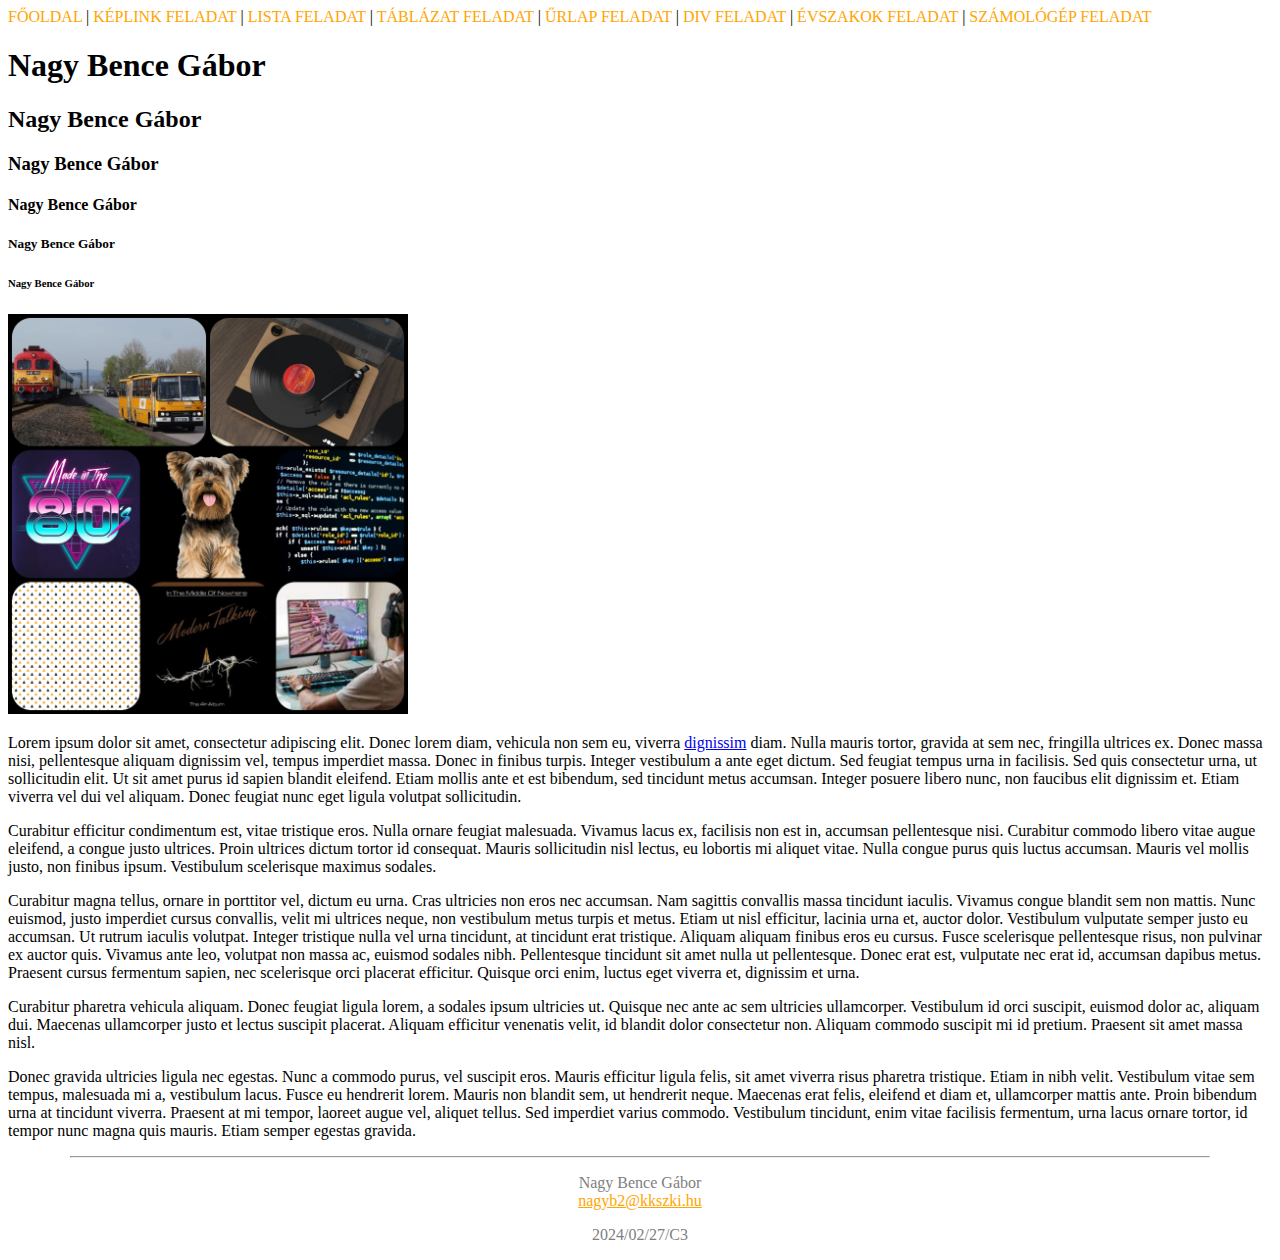
==== index.html @ 77d35c11 "szamgep3" ====
<!DOCTYPE html>
<html lang="hu">

<head>
    <meta charset="UTF-8">
    <meta name="viewport" content="width=device-width, initial-scale=1.0">
    <title>Nagy Bence Gábor</title>

    <link rel="stylesheet" href="CSS/style.css">

    <link rel="apple-touch-icon" sizes="180x180" href="favicon/apple-touch-icon.png">
    <link rel="icon" type="image/png" sizes="32x32" href="favicon/favicon-32x32.png">
    <link rel="icon" type="image/png" sizes="16x16" href="favicon/favicon-16x16.png">
    <link rel="manifest" href="favicon/site.webmanifest">
    <link rel="mask-icon" href="favicon/safari-pinned-tab.svg" color="#5bbad5">
    <meta name="msapplication-TileColor" content="#da532c">
    <meta name="theme-color" content="#ffffff">

</head>

<body>
    <nav>
        <a href="index.html">FŐOLDAL</a> |
        <a href="keplink.html">KÉPLINK FELADAT</a> |
        <a href="lista.html">LISTA FELADAT</a> |
        <a href="tablazat.html">TÁBLÁZAT FELADAT</a> |
        <a href="urlap.html">ŰRLAP FELADAT</a> |
        <a href="div.html">DIV FELADAT</a> |
        <a href="evszakok.html">ÉVSZAKOK FELADAT</a> |
        <a href="szamologep.html">SZÁMOLÓGÉP FELADAT</a>
    </nav>

    <h1>Nagy Bence Gábor</h1>
    <h2>Nagy Bence Gábor</h2>
    <h3>Nagy Bence Gábor</h3>
    <h4>Nagy Bence Gábor</h4>
    <h5>Nagy Bence Gábor</h5>
    <h6>Nagy Bence Gábor</h6>

    <img src="img/Collage.jpg" alt="Ezen a képen látható a kollázsom" title="KOLLÁZS" width="400">

    <p> Lorem ipsum dolor sit amet, consectetur adipiscing elit. Donec lorem diam, vehicula non sem eu, viverra
        <a href="https://www.lipsum.com/" target="_blank">dignissim</a> diam. Nulla mauris tortor, gravida at sem nec,
        fringilla ultrices ex. Donec massa nisi, pellentesque
        aliquam dignissim vel, tempus imperdiet massa. Donec in finibus turpis. Integer vestibulum a ante eget dictum.
        Sed feugiat tempus urna in facilisis. Sed quis consectetur urna, ut sollicitudin elit. Ut sit amet purus id
        sapien blandit eleifend. Etiam mollis ante et est bibendum, sed tincidunt metus accumsan. Integer posuere libero
        nunc, non faucibus elit dignissim et. Etiam viverra vel dui vel aliquam. Donec feugiat nunc eget ligula volutpat
        sollicitudin.
    </p>

    <p>Curabitur efficitur condimentum est, vitae tristique eros. Nulla ornare feugiat malesuada. Vivamus lacus ex,
        facilisis non est in, accumsan pellentesque nisi. Curabitur commodo libero vitae augue eleifend, a congue justo
        ultrices. Proin ultrices dictum tortor id consequat. Mauris sollicitudin nisl lectus, eu lobortis mi aliquet
        vitae. Nulla congue purus quis luctus accumsan. Mauris vel mollis justo, non finibus ipsum. Vestibulum
        scelerisque maximus sodales.</p>

    <p>Curabitur magna tellus, ornare in porttitor vel, dictum eu urna. Cras ultricies non eros nec accumsan. Nam
        sagittis convallis massa tincidunt iaculis. Vivamus congue blandit sem non mattis. Nunc euismod, justo imperdiet
        cursus convallis, velit mi ultrices neque, non vestibulum metus turpis et metus. Etiam ut nisl efficitur,
        lacinia urna et, auctor dolor. Vestibulum vulputate semper justo eu accumsan. Ut rutrum iaculis volutpat.
        Integer tristique nulla vel urna tincidunt, at tincidunt erat tristique. Aliquam aliquam finibus eros eu cursus.
        Fusce scelerisque pellentesque risus, non pulvinar ex auctor quis. Vivamus ante leo, volutpat non massa ac,
        euismod sodales nibh. Pellentesque tincidunt sit amet nulla ut pellentesque. Donec erat est, vulputate nec erat
        id, accumsan dapibus metus. Praesent cursus fermentum sapien, nec scelerisque orci placerat efficitur. Quisque
        orci enim, luctus eget viverra et, dignissim et urna.</p>

    <p>Curabitur pharetra vehicula aliquam. Donec feugiat ligula lorem, a sodales ipsum ultricies ut. Quisque nec ante
        ac sem ultricies ullamcorper. Vestibulum id orci suscipit, euismod dolor ac, aliquam dui. Maecenas ullamcorper
        justo et lectus suscipit placerat. Aliquam efficitur venenatis velit, id blandit dolor consectetur non. Aliquam
        commodo suscipit mi id pretium. Praesent sit amet massa nisl.</p>

    <p>Donec gravida ultricies ligula nec egestas. Nunc a commodo purus, vel suscipit eros. Mauris efficitur ligula
        felis, sit amet viverra risus pharetra tristique. Etiam in nibh velit. Vestibulum vitae sem tempus, malesuada mi
        a, vestibulum lacus. Fusce eu hendrerit lorem. Mauris non blandit sem, ut hendrerit neque. Maecenas erat felis,
        eleifend et diam et, ullamcorper mattis ante. Proin bibendum urna at tincidunt viverra. Praesent at mi tempor,
        laoreet augue vel, aliquet tellus. Sed imperdiet varius commodo. Vestibulum tincidunt, enim vitae facilisis
        fermentum, urna lacus ornare tortor, id tempor nunc magna quis mauris. Etiam semper egestas gravida.</p>

    <footer>
        <hr id="lentivonal">
        <p id="footszov">
            Nagy Bence Gábor <br>
            <a href="mailto:nagyb2@kkszki.hu" id="email">nagyb2@kkszki.hu</a>
        </p>
        <p id="footszov">
            2024/02/27/C3
        </p>
    </footer>
</body>

</html>
---- CSS/style.css ----
nav a {
    text-decoration: none;
    color: orange;
    transition: 0.7s;
}

nav a:hover {
    color:orangered ;
    background-color: rgba(212, 138, 0, 0.399);
    font-weight: bold;
}

#lentivonal {
    margin: auto;
    width: 90%;
    color: gray;
}

#footszov {
    text-align: center;
    color: grey;
}

#email {
    color: orange;
    transition: 0.7s;
}

#email:hover {
    color: orangered;
    background-color: rgba(212, 138, 0, 0.399);
    font-weight: bold;
}

.div1 {
    float: left;
    width: 100px;
    height: 100px;
    background-color: red;
    margin: 10px;
    transition: 0.5s;
}

.div2 {
    float: left;
    width: 100px;
    height: 100px;
    background-color: green;
    margin: 10px;
    transition: 0.5s;
}

.div3 {
    clear: both;
    width: 220px;
    height: 100px;
    background-color: blue;
    margin: 10px 10px 10px 10px;
    transition: 0.5s;
}

.div1:hover {
    transform: scale(1.1);
}

.div2:hover {
    transform: scale(1.1);
}

.div3:hover {
    transform: scale(1.1);
}

.evszakdiv {
    width: 20%;
    text-align: center;
    margin: 20px 20px 20px 20px;
    padding: 10px 10px 10px 10px;
    background-color: black;
    border: 2px solid orange;
    transition: 0.5s;
}

.nagydiv {
    display: flex;
    justify-content: center
}

.evszakkep {
    display: block;
    margin: auto;
    width: 95%;
}

.evszakszov {
    font-weight: bold;
    color: orange;
}

.evszakdiv:hover {
    transform: scale(1.075);
    font-weight: bolder;
}

.szamgep {
    width: 20%;
    text-align: center;
    background-color: black;
    border: 2px solid orange;
    color: orange;
    transition: 0.5s;
}

.szamgep:hover {
    transform: scale(1.075);
}
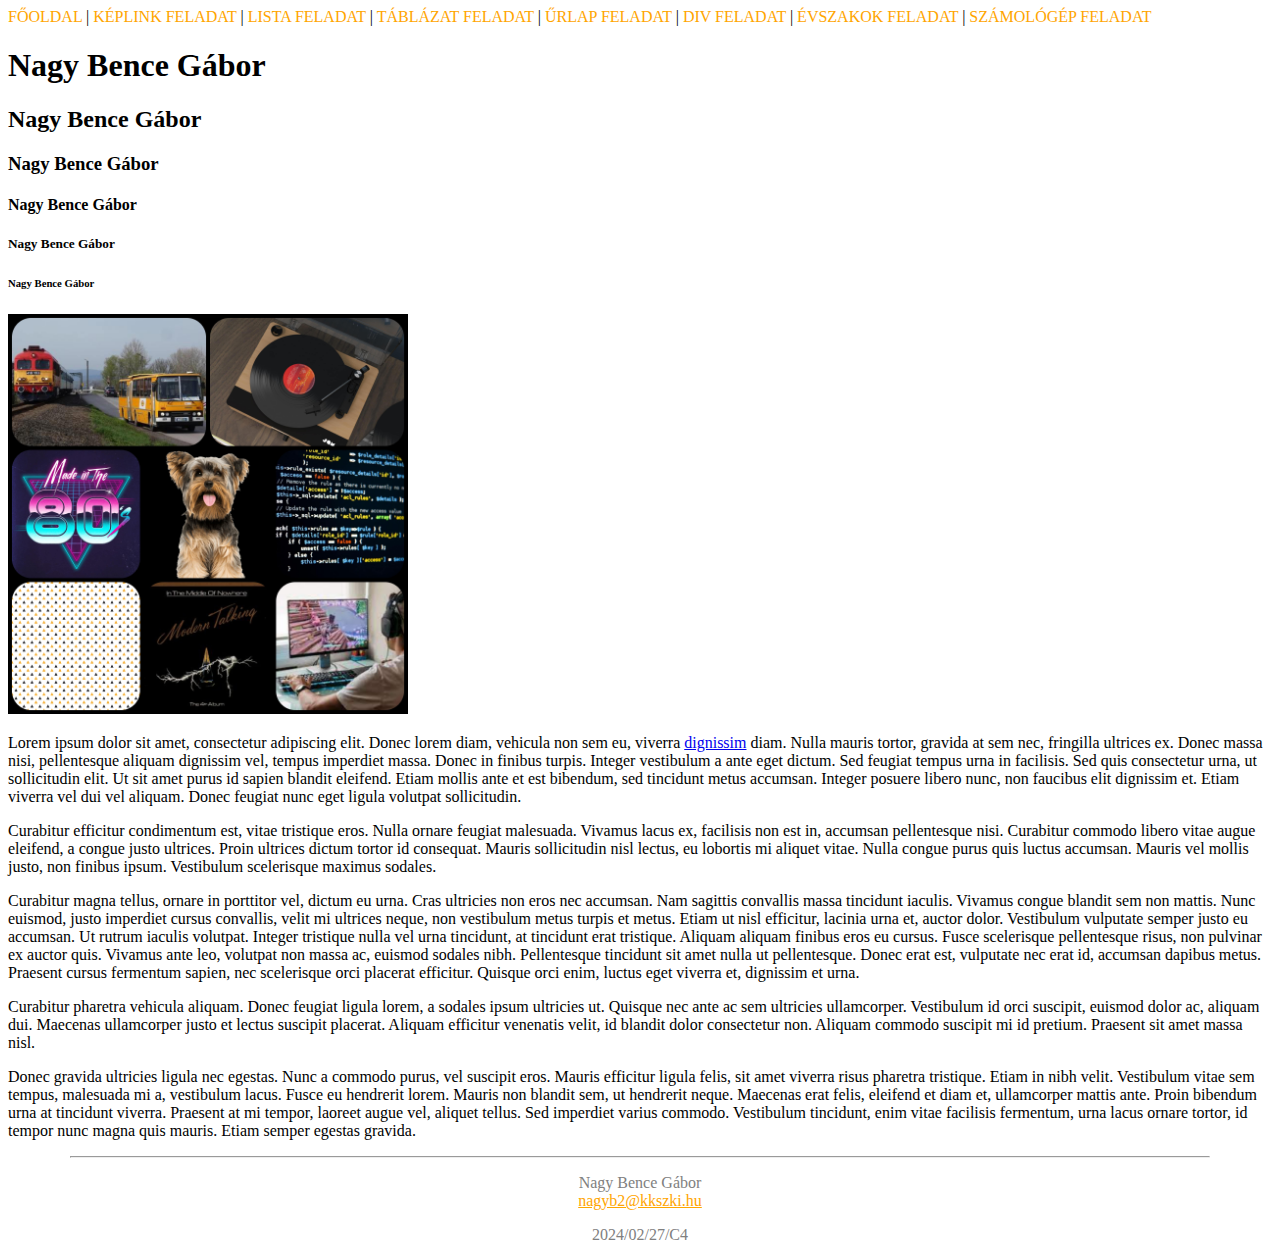
==== commit 65a29add: "szamgep4" ====
--- a/index.html
+++ b/index.html
@@ -84,7 +84,7 @@
             <a href="mailto:nagyb2@kkszki.hu" id="email">nagyb2@kkszki.hu</a>
         </p>
         <p id="footszov">
-            2024/02/27/C3
+            2024/02/27/C4
         </p>
     </footer>
 </body>
--- a/CSS/style.css
+++ b/CSS/style.css
@@ -109,6 +109,7 @@
     border: 2px solid orange;
     color: orange;
     transition: 0.5s;
+    margin: 20px auto 20px auto;
 }
 
 .szamgep:hover {
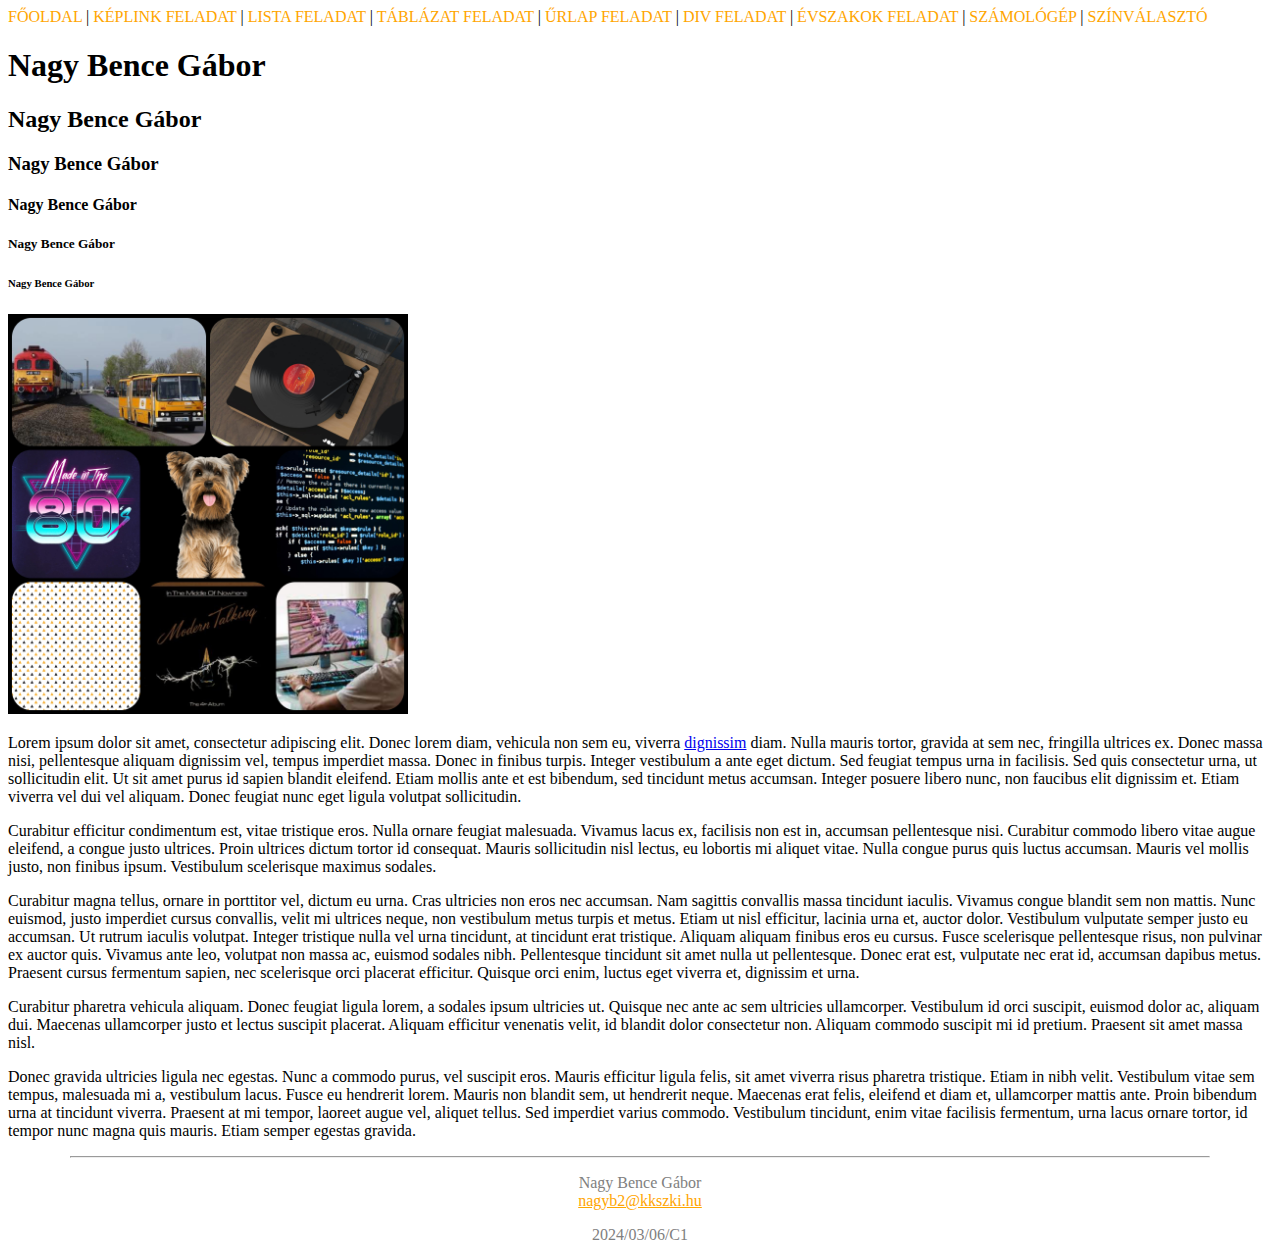
==== commit 587120a2: "szin1" ====
--- a/index.html
+++ b/index.html
@@ -27,7 +27,8 @@
         <a href="urlap.html">ŰRLAP FELADAT</a> |
         <a href="div.html">DIV FELADAT</a> |
         <a href="evszakok.html">ÉVSZAKOK FELADAT</a> |
-        <a href="szamologep.html">SZÁMOLÓGÉP FELADAT</a>
+        <a href="szamologep.html">SZÁMOLÓGÉP</a> |
+        <a href="szinvalaszto.html">SZÍNVÁLASZTÓ</a>
     </nav>
 
     <h1>Nagy Bence Gábor</h1>
@@ -84,7 +85,7 @@
             <a href="mailto:nagyb2@kkszki.hu" id="email">nagyb2@kkszki.hu</a>
         </p>
         <p id="footszov">
-            2024/02/27/C4
+            2024/03/06/C1
         </p>
     </footer>
 </body>
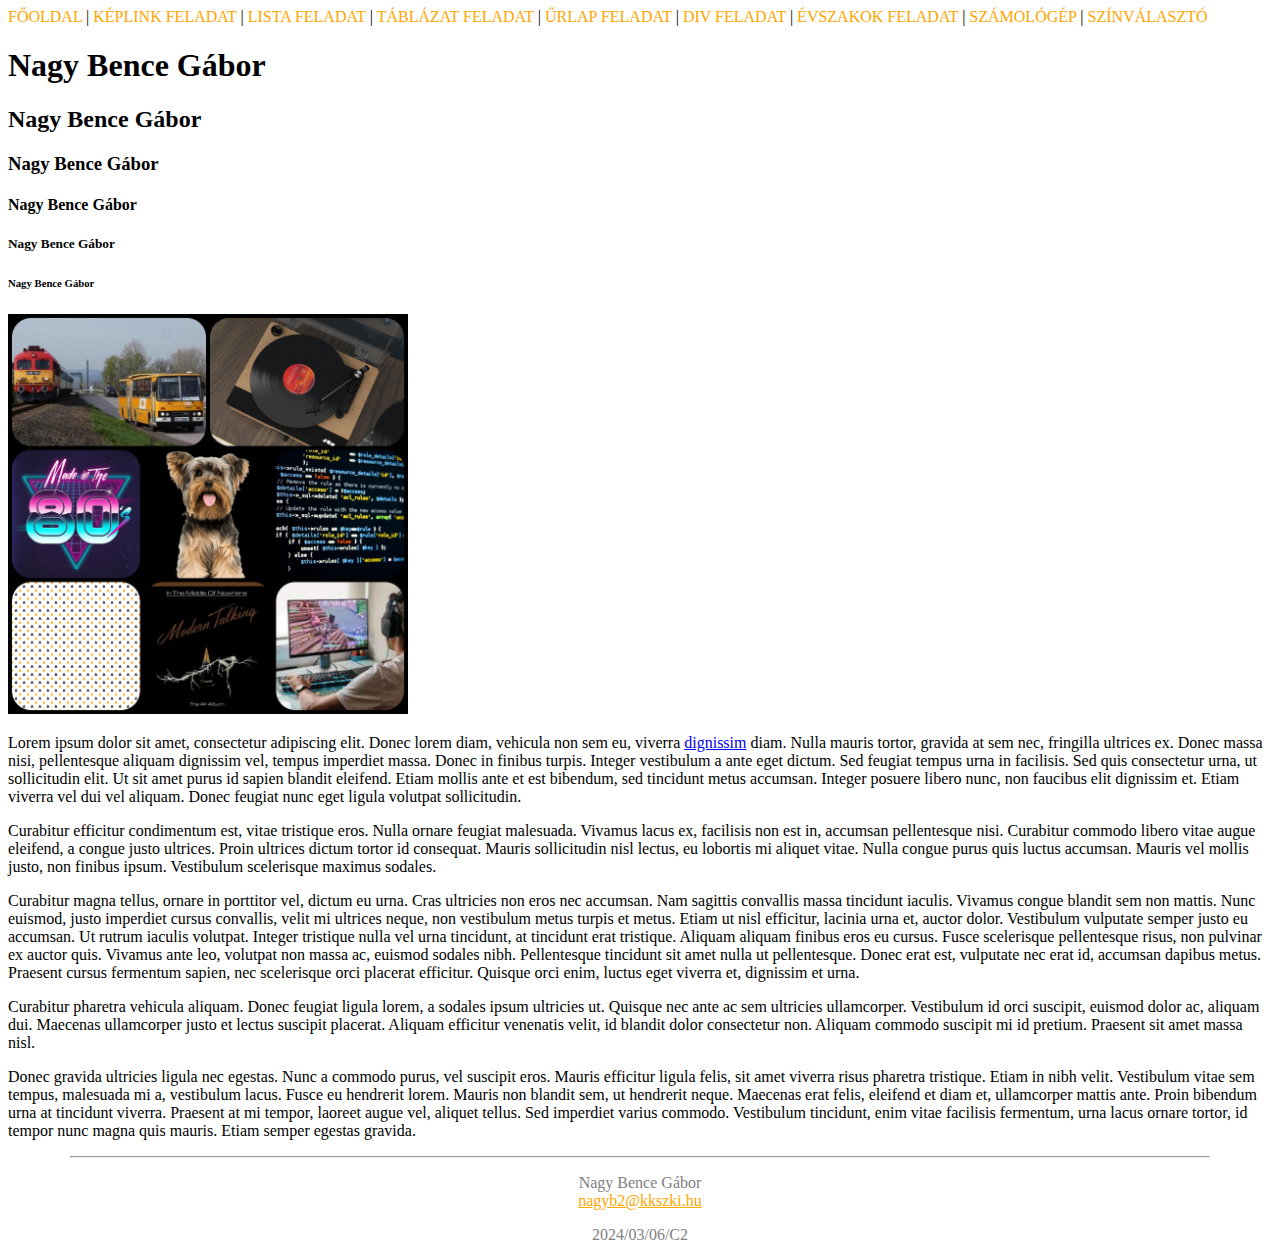
==== commit 00318ee4: "szin2" ====
--- a/index.html
+++ b/index.html
@@ -85,7 +85,7 @@
             <a href="mailto:nagyb2@kkszki.hu" id="email">nagyb2@kkszki.hu</a>
         </p>
         <p id="footszov">
-            2024/03/06/C1
+            2024/03/06/C2
         </p>
     </footer>
 </body>
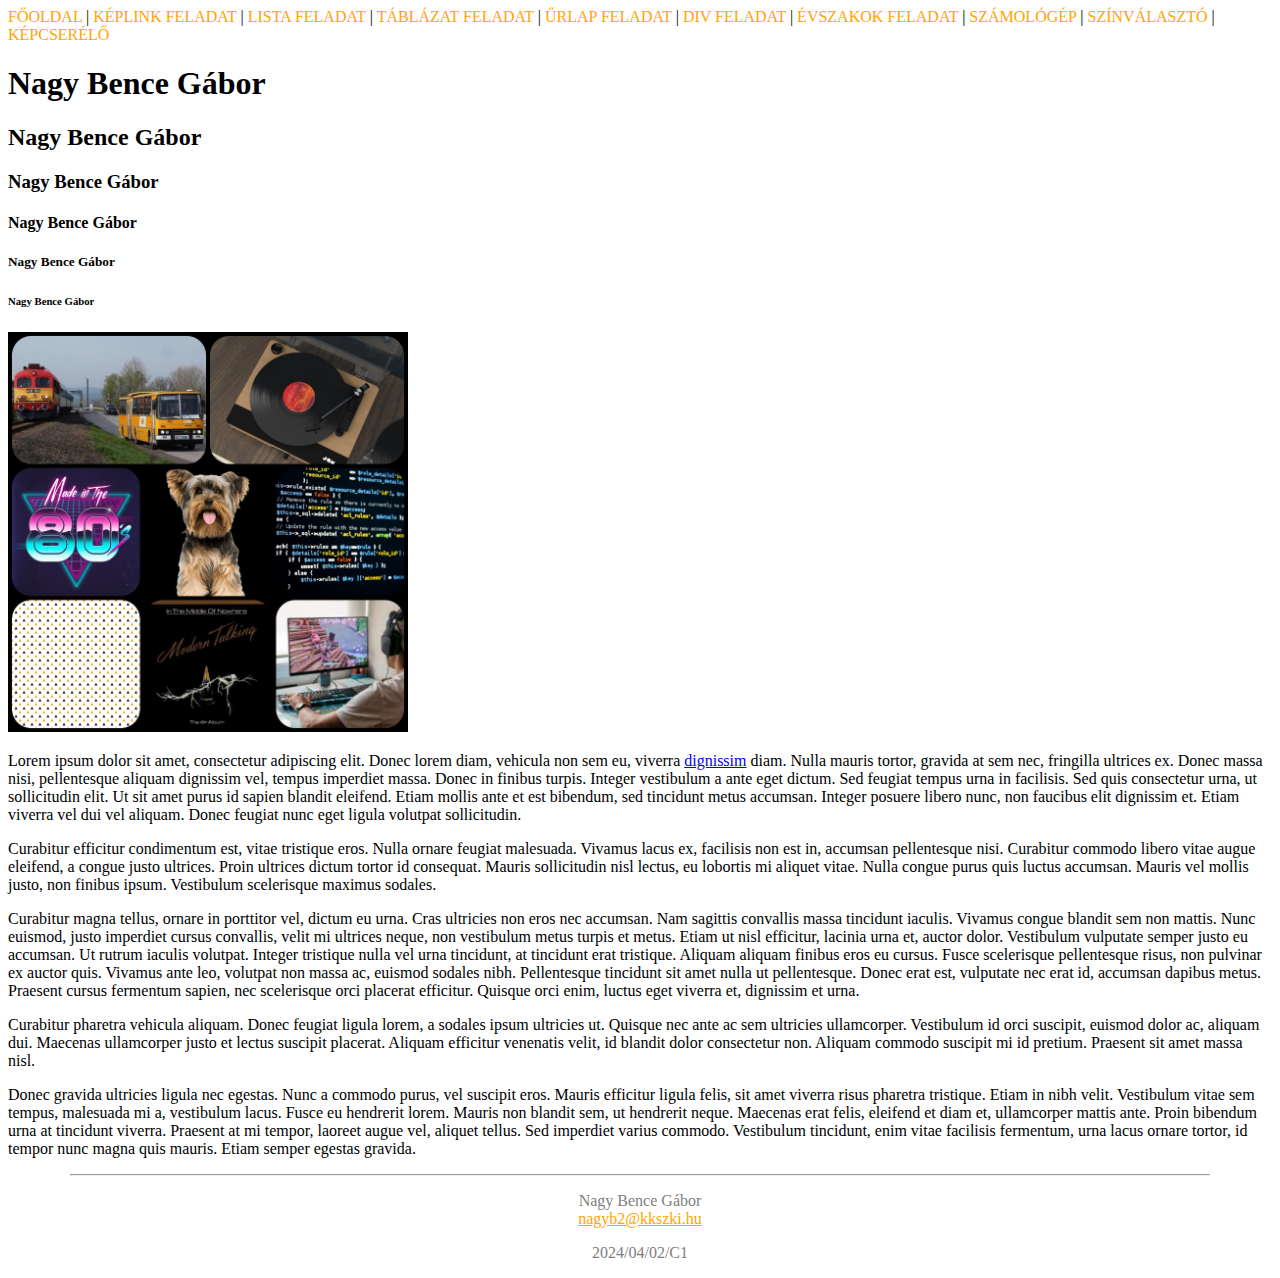
==== commit df81e1f5: "kepcsere1" ====
--- a/index.html
+++ b/index.html
@@ -28,7 +28,8 @@
         <a href="div.html">DIV FELADAT</a> |
         <a href="evszakok.html">ÉVSZAKOK FELADAT</a> |
         <a href="szamologep.html">SZÁMOLÓGÉP</a> |
-        <a href="szinvalaszto.html">SZÍNVÁLASZTÓ</a>
+        <a href="szinvalaszto.html">SZÍNVÁLASZTÓ</a> |
+        <a href="kepcserelo.html">KÉPCSERÉLŐ</a>
     </nav>
 
     <h1>Nagy Bence Gábor</h1>
@@ -85,7 +86,7 @@
             <a href="mailto:nagyb2@kkszki.hu" id="email">nagyb2@kkszki.hu</a>
         </p>
         <p id="footszov">
-            2024/03/06/C2
+            2024/04/02/C1
         </p>
     </footer>
 </body>
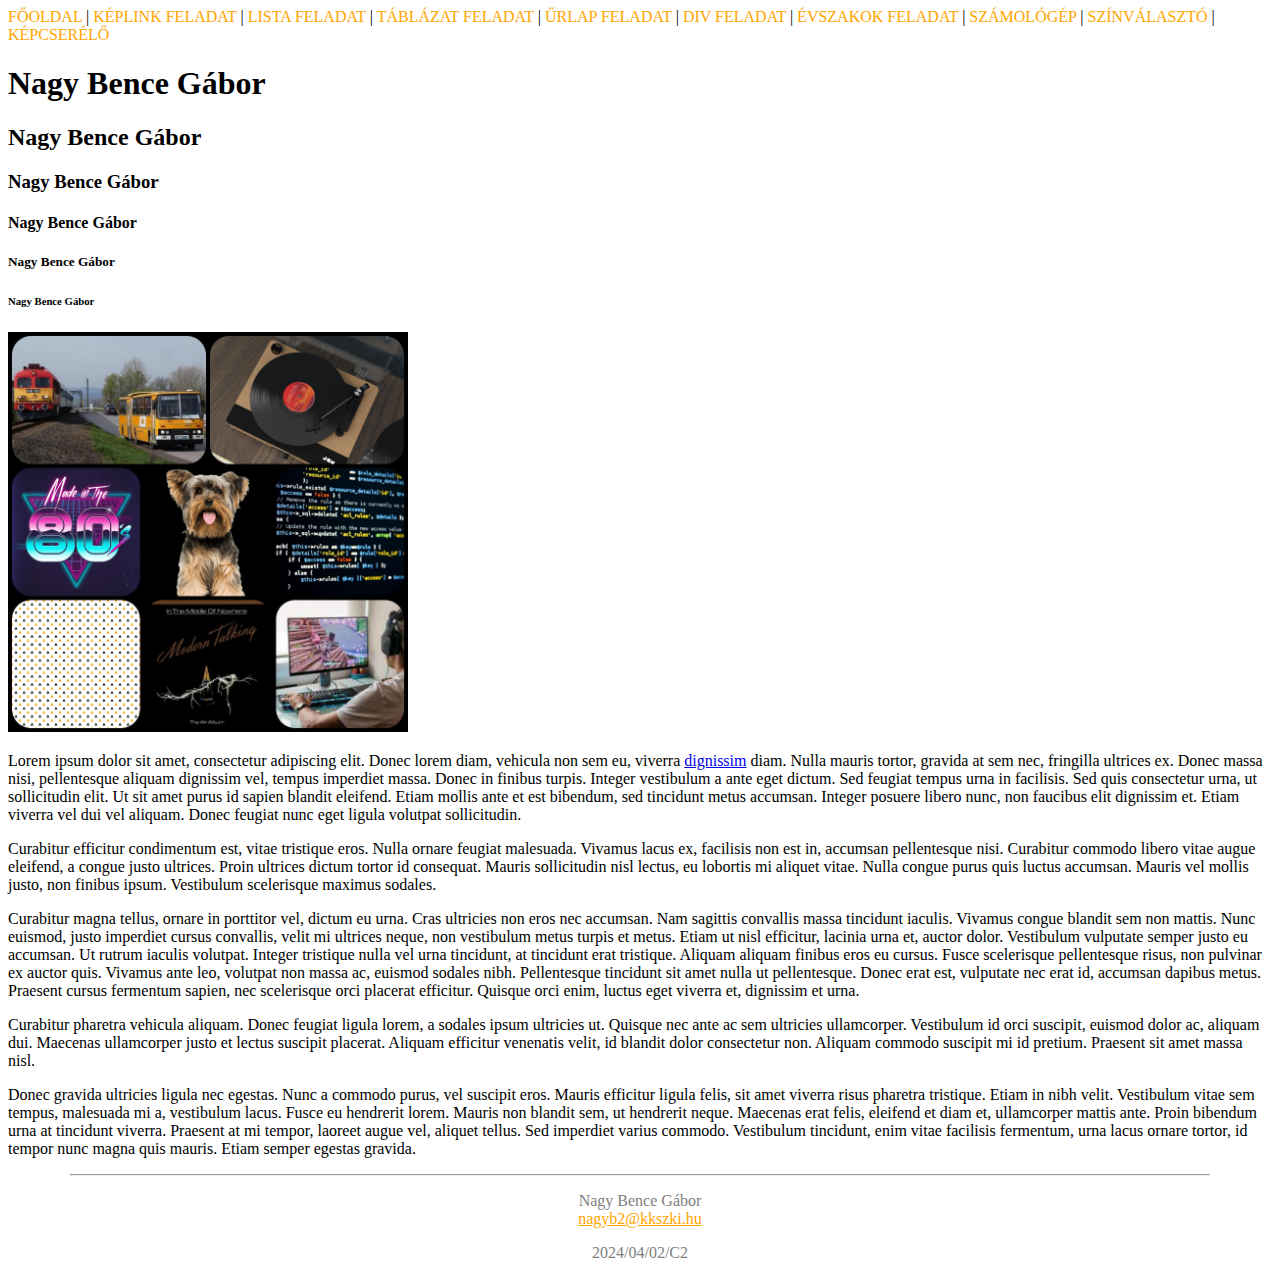
==== commit e72969bb: "kepcsere2" ====
--- a/index.html
+++ b/index.html
@@ -86,7 +86,7 @@
             <a href="mailto:nagyb2@kkszki.hu" id="email">nagyb2@kkszki.hu</a>
         </p>
         <p id="footszov">
-            2024/04/02/C1
+            2024/04/02/C2
         </p>
     </footer>
 </body>
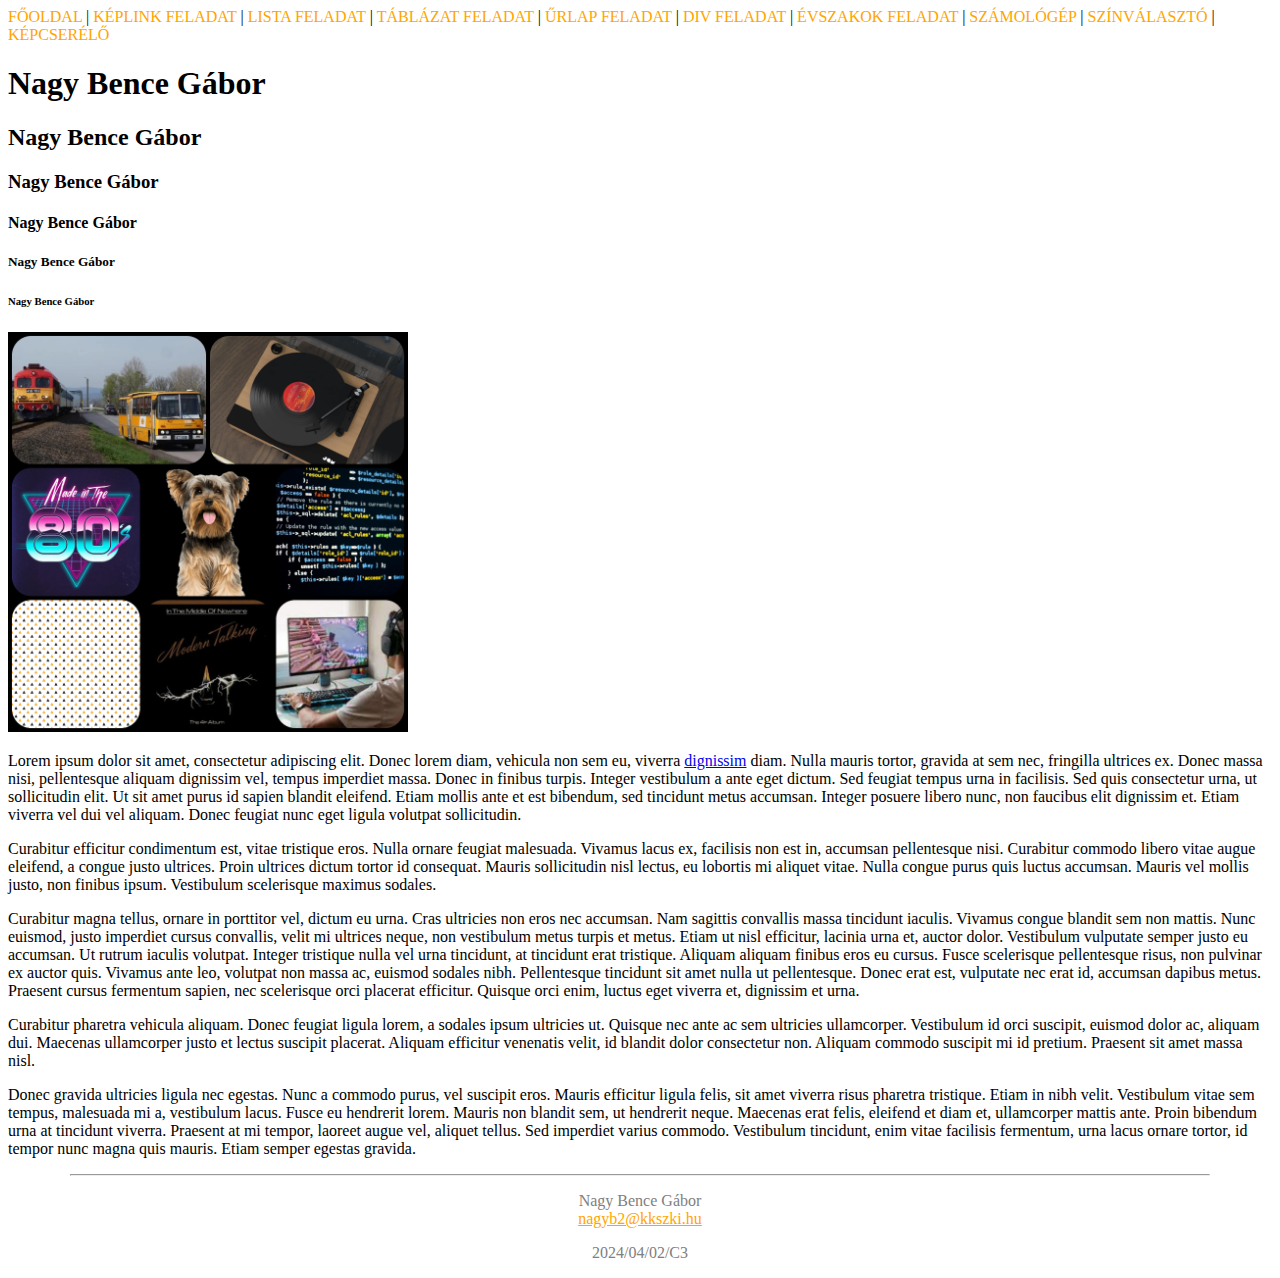
==== commit 527ebcc8: "kepcsere3" ====
--- a/index.html
+++ b/index.html
@@ -86,7 +86,7 @@
             <a href="mailto:nagyb2@kkszki.hu" id="email">nagyb2@kkszki.hu</a>
         </p>
         <p id="footszov">
-            2024/04/02/C2
+            2024/04/02/C3
         </p>
     </footer>
 </body>
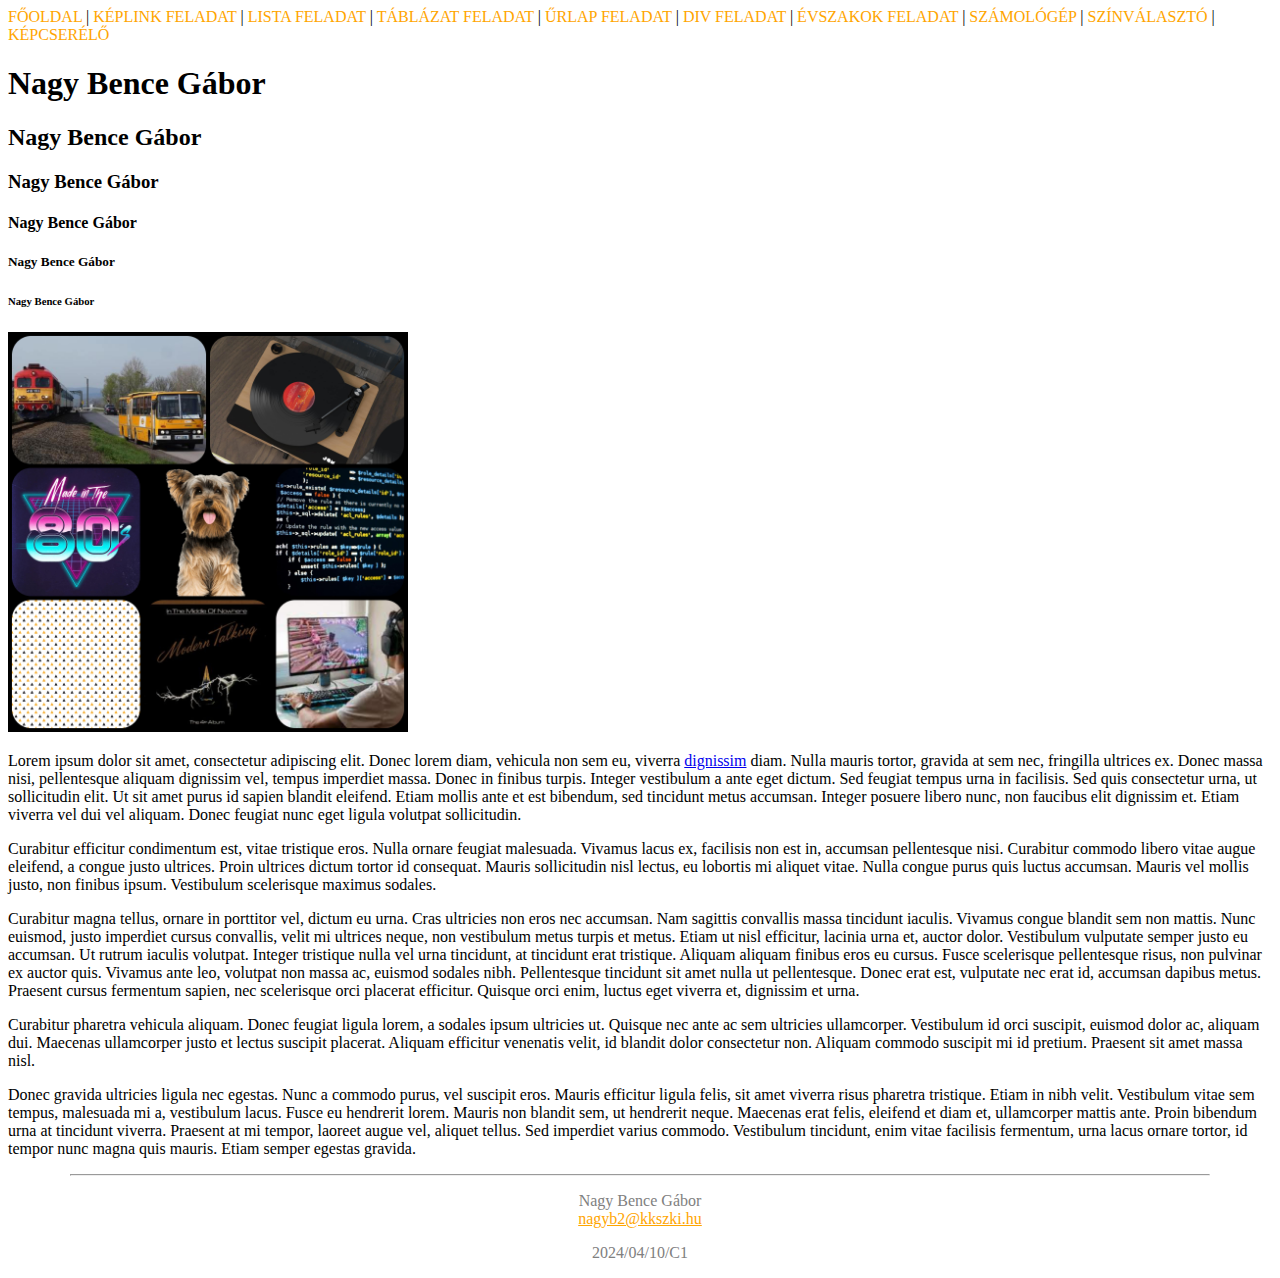
==== commit 53a5763d: "falatozo1" ====
--- a/index.html
+++ b/index.html
@@ -86,7 +86,7 @@
             <a href="mailto:nagyb2@kkszki.hu" id="email">nagyb2@kkszki.hu</a>
         </p>
         <p id="footszov">
-            2024/04/02/C3
+            2024/04/10/C1
         </p>
     </footer>
 </body>
